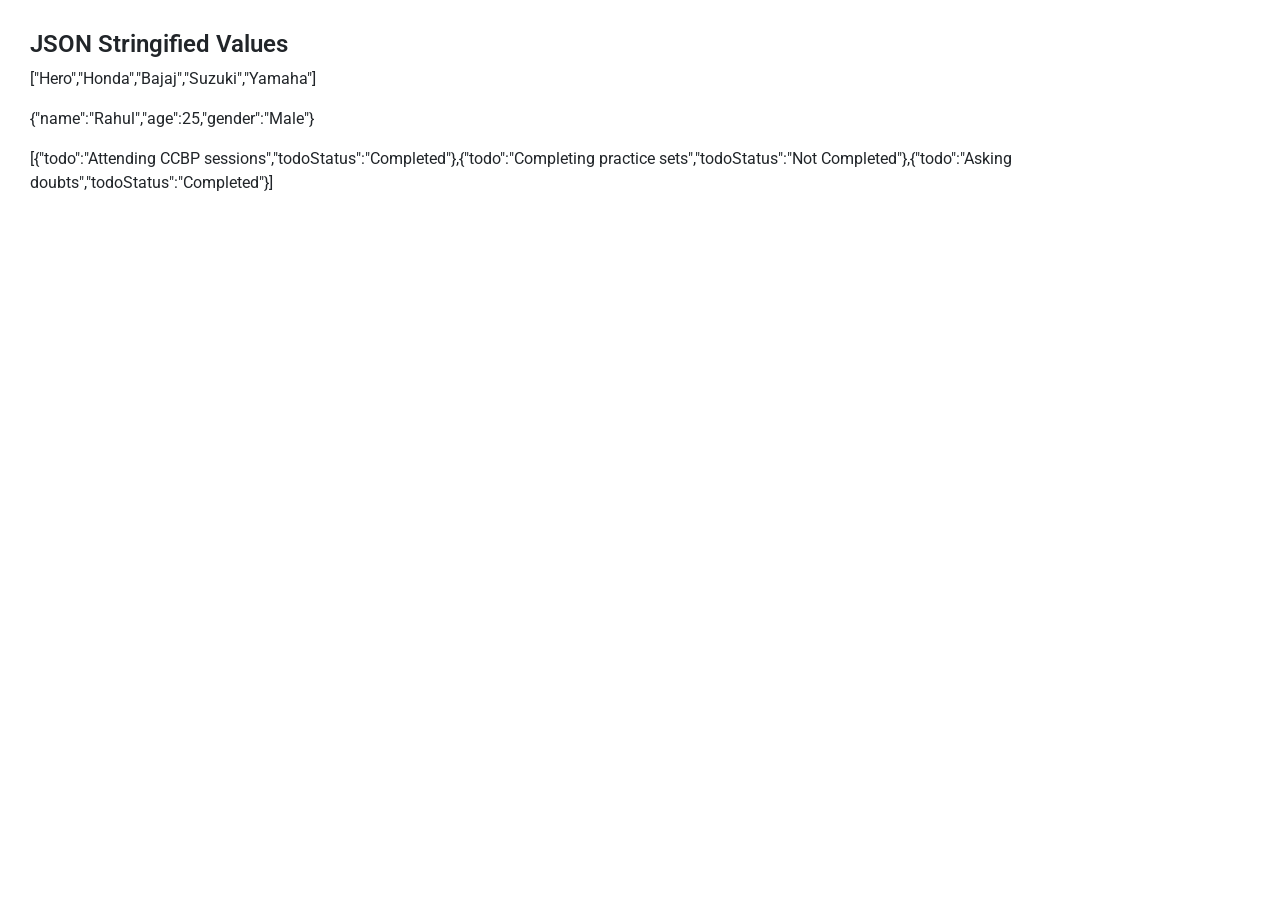
==== JSONStringifyPractice/index.html @ 882227bf "JSON Stringify Practice" ====
<!DOCTYPE html>
<html>

<head>
    <link rel="stylesheet" href="https://stackpath.bootstrapcdn.com/bootstrap/4.5.2/css/bootstrap.min.css" integrity="sha384-JcKb8q3iqJ61gNV9KGb8thSsNjpSL0n8PARn9HuZOnIxN0hoP+VmmDGMN5t9UJ0Z" crossorigin="anonymous" />
    <script src="https://code.jquery.com/jquery-3.5.1.slim.min.js" integrity="sha384-DfXdz2htPH0lsSSs5nCTpuj/zy4C+OGpamoFVy38MVBnE+IbbVYUew+OrCXaRkfj" crossorigin="anonymous"></script>
    <script src="https://cdn.jsdelivr.net/npm/popper.js@1.16.1/dist/umd/popper.min.js" integrity="sha384-9/reFTGAW83EW2RDu2S0VKaIzap3H66lZH81PoYlFhbGU+6BZp6G7niu735Sk7lN" crossorigin="anonymous"></script>
    <script src="https://stackpath.bootstrapcdn.com/bootstrap/4.5.2/js/bootstrap.min.js" integrity="sha384-B4gt1jrGC7Jh4AgTPSdUtOBvfO8shuf57BaghqFfPlYxofvL8/KUEfYiJOMMV+rV" crossorigin="anonymous"></script>
    <link rel="stylesheet" href="style.css">
</head>

<body>
<div class="json-container" id="jsonContainer">
    <h1 class="heading">JSON Stringified Values</h1>
</div>
<script src="script.js"></script>
</body>

</html>
---- JSONStringifyPractice/style.css ----
@import url("https://fonts.googleapis.com/css2?family=Bree+Serif&family=Caveat:wght@400;700&family=Lobster&family=Monoton&family=Open+Sans:ital,wght@0,400;0,700;1,400;1,700&family=Playfair+Display+SC:ital,wght@0,400;0,700;1,700&family=Playfair+Display:ital,wght@0,400;0,700;1,700&family=Roboto:ital,wght@0,400;0,700;1,400;1,700&family=Source+Sans+Pro:ital,wght@0,400;0,700;1,700&family=Work+Sans:ital,wght@0,400;0,700;1,700&display=swap");

.json-container {
    padding: 30px;
}

.heading {
    font-family: "Roboto";
    font-size: 24px;
    font-weight: 600;
}
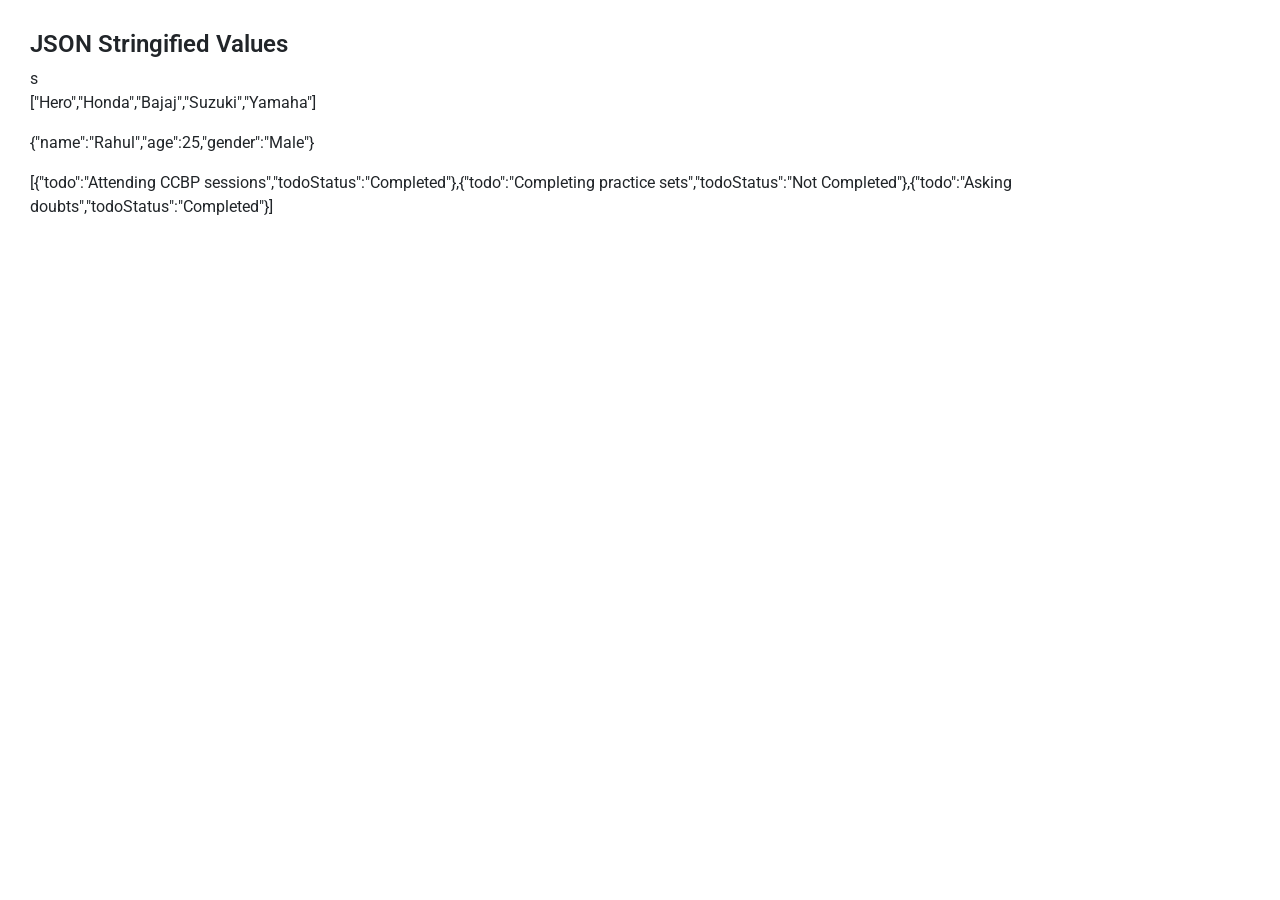
==== commit 0635da4e: "JSON Stringify Practice" ====
--- a/JSONStringifyPractice/index.html
+++ b/JSONStringifyPractice/index.html
@@ -11,7 +11,7 @@
 
 <body>
 <div class="json-container" id="jsonContainer">
-    <h1 class="heading">JSON Stringified Values</h1>
+    <h1 class="heading">JSON Stringified Values</h1>s
 </div>
 <script src="script.js"></script>
 </body>
